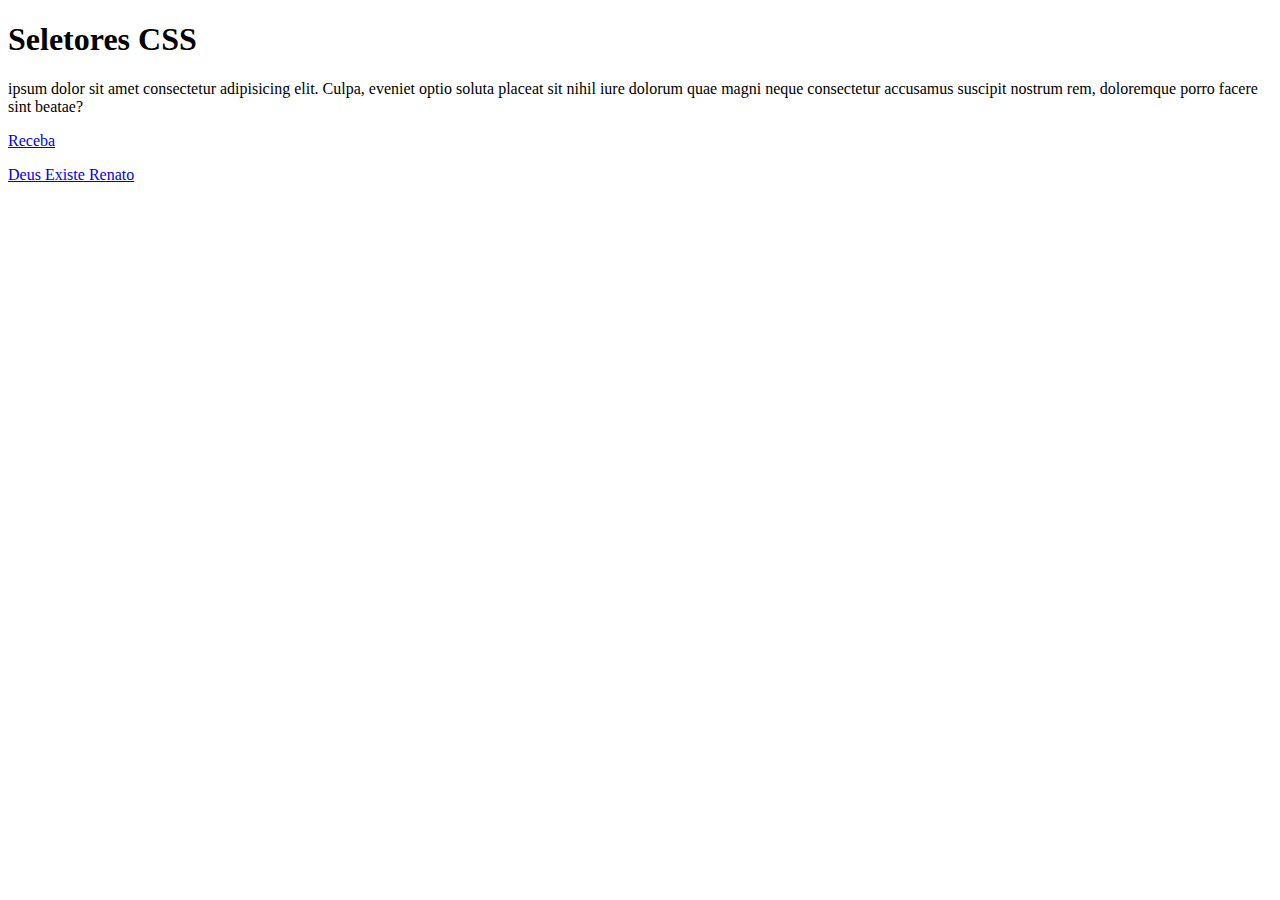
==== aula005-seletores-css.html @ 5e664511 "anxor" ====
<!DOCTYPE html>
<html lang="en">
<head>
    <meta charset="UTF-8">
    <meta name="viewport" content="width=device-width, initial-scale=1.0">
    <title>Seletores CSS</title>
    <link rel="stylesheet" href="css/aula005-seletores-css.css">
</head>
<body>
    <h1>Seletores CSS</h1>
    <main>
        <p>ipsum dolor sit amet consectetur adipisicing elit. Culpa, eveniet optio soluta placeat sit nihil iure dolorum quae magni neque consectetur accusamus suscipit nostrum rem, doloremque porro facere sint beatae?</p>
        <p><a href="https://universal.org" target="_blank">Receba</a></p>
    </main>
    <footer>
        <a href="https://ateismorefutado.blogspot.com">Deus Existe Renato</a>
    </footer> 
</body>
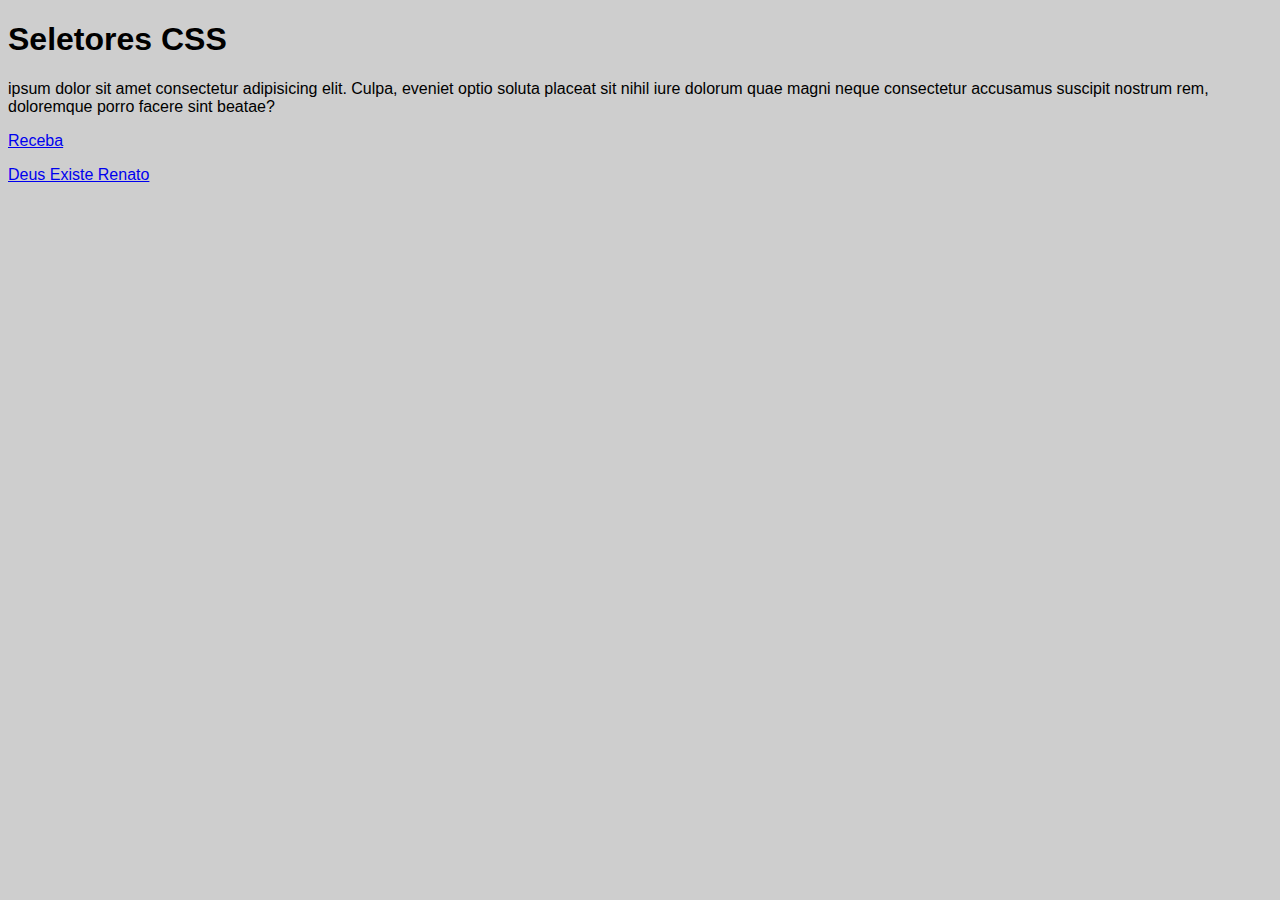
==== commit 5bbbd35f: "jesus" ====
--- a/aula005-seletores-css.html
+++ b/aula005-seletores-css.html
@@ -10,7 +10,7 @@
     <h1>Seletores CSS</h1>
     <main>
         <p>ipsum dolor sit amet consectetur adipisicing elit. Culpa, eveniet optio soluta placeat sit nihil iure dolorum quae magni neque consectetur accusamus suscipit nostrum rem, doloremque porro facere sint beatae?</p>
-        <p><a href="https://universal.org" target="_blank">Receba</a></p>
+        <p><a href="https://www.youtube.com/watch?v=dQw4w9WgXcQ&pp=ygUJcmljayByb2xs" target="_blank">Receba</a></p>
     </main>
     <footer>
         <a href="https://ateismorefutado.blogspot.com">Deus Existe Renato</a>
--- a/css/aula005-seletores-css.css
+++ b/css/aula005-seletores-css.css
@@ -0,0 +1,5 @@
+body{
+    background-color: rgb(206, 206, 206);
+    font-family: Arial, Helvetica, sans-serif;
+}
+
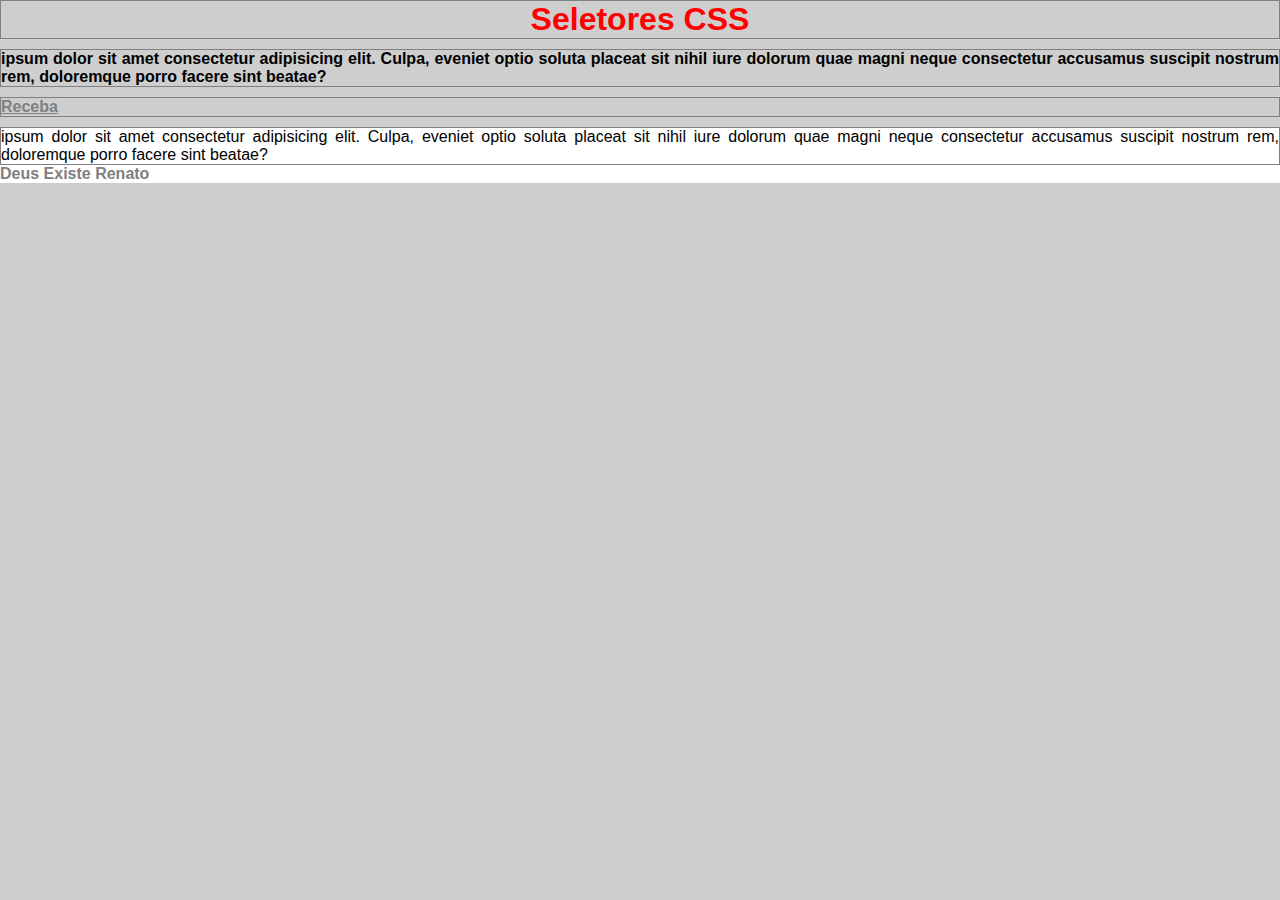
==== commit 96462edc: "somenthing in my ass hmmmmmmmm" ====
--- a/aula005-seletores-css.html
+++ b/aula005-seletores-css.html
@@ -13,6 +13,7 @@
         <p><a href="https://www.youtube.com/watch?v=dQw4w9WgXcQ&pp=ygUJcmljayByb2xs" target="_blank">Receba</a></p>
     </main>
     <footer>
+        <p>ipsum dolor sit amet consectetur adipisicing elit. Culpa, eveniet optio soluta placeat sit nihil iure dolorum quae magni neque consectetur accusamus suscipit nostrum rem, doloremque porro facere sint beatae?</p>
         <a href="https://ateismorefutado.blogspot.com">Deus Existe Renato</a>
     </footer> 
 </body>--- a/css/aula005-seletores-css.css
+++ b/css/aula005-seletores-css.css
@@ -1,5 +1,45 @@
+*{
+    margin: 0;
+}
+
 body{
     background-color: rgb(206, 206, 206);
     font-family: Arial, Helvetica, sans-serif;
 }
 
+h1 {
+    color: #ff0000; /* RGB -> Red Green Blue */
+    border: 1px solid gray;
+    text-align: center;
+}
+
+main p {
+    font-weight: bold;
+}
+
+p {
+    border: 1px solid gray;
+    text-align: justify;
+    margin-top: 10px;
+}
+
+a{
+    text-decoration: none;
+    color: gray;
+}
+
+main p a {
+    text-decoration: underline;
+}
+
+footer {
+    background-color: white;
+}
+
+footer a {
+    font-weight: bold;
+}
+
+main p a:hover {
+    text-decoration: underline;
+}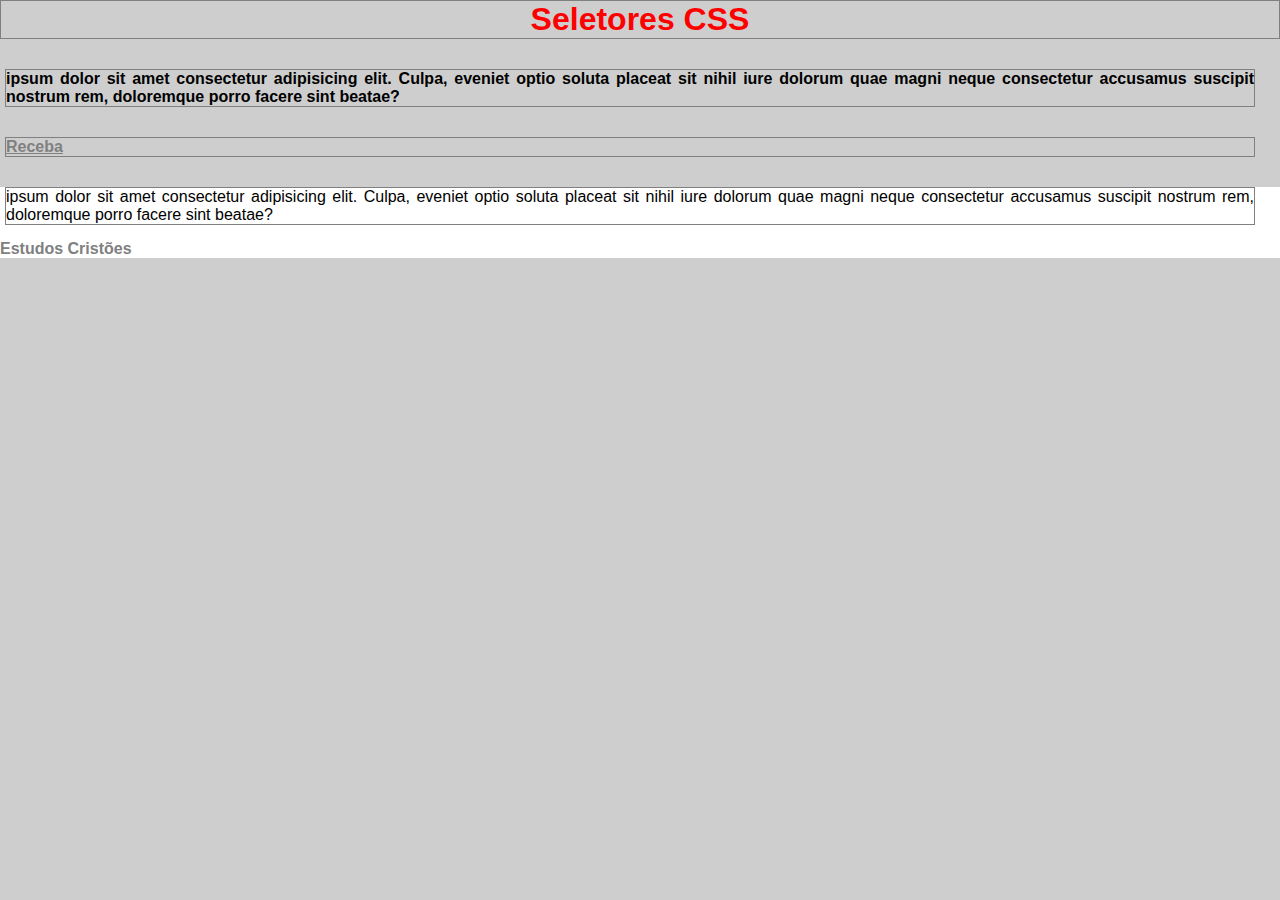
==== commit ab5fa06b: "AAAAAAAAAAAAAAAAAAAAAAAAAAAAAAAAAAAAAAAAAAAAAAAAAAAAAAAAAA" ====
--- a/aula005-seletores-css.html
+++ b/aula005-seletores-css.html
@@ -14,6 +14,6 @@
     </main>
     <footer>
         <p>ipsum dolor sit amet consectetur adipisicing elit. Culpa, eveniet optio soluta placeat sit nihil iure dolorum quae magni neque consectetur accusamus suscipit nostrum rem, doloremque porro facere sint beatae?</p>
-        <a href="https://ateismorefutado.blogspot.com">Deus Existe Renato</a>
+        <a href="https://ateismorefutado.blogspot.com">Estudos Cristões</a>
     </footer> 
 </body>--- a/css/aula005-seletores-css.css
+++ b/css/aula005-seletores-css.css
@@ -20,7 +20,13 @@
 p {
     border: 1px solid gray;
     text-align: justify;
+
     margin-top: 10px;
+    margin-bottom: 20px;
+    margin-left: 30px;
+    margin-right: 50px;
+
+    margin: 30px 25px 15px 5px;
 }
 
 a{
